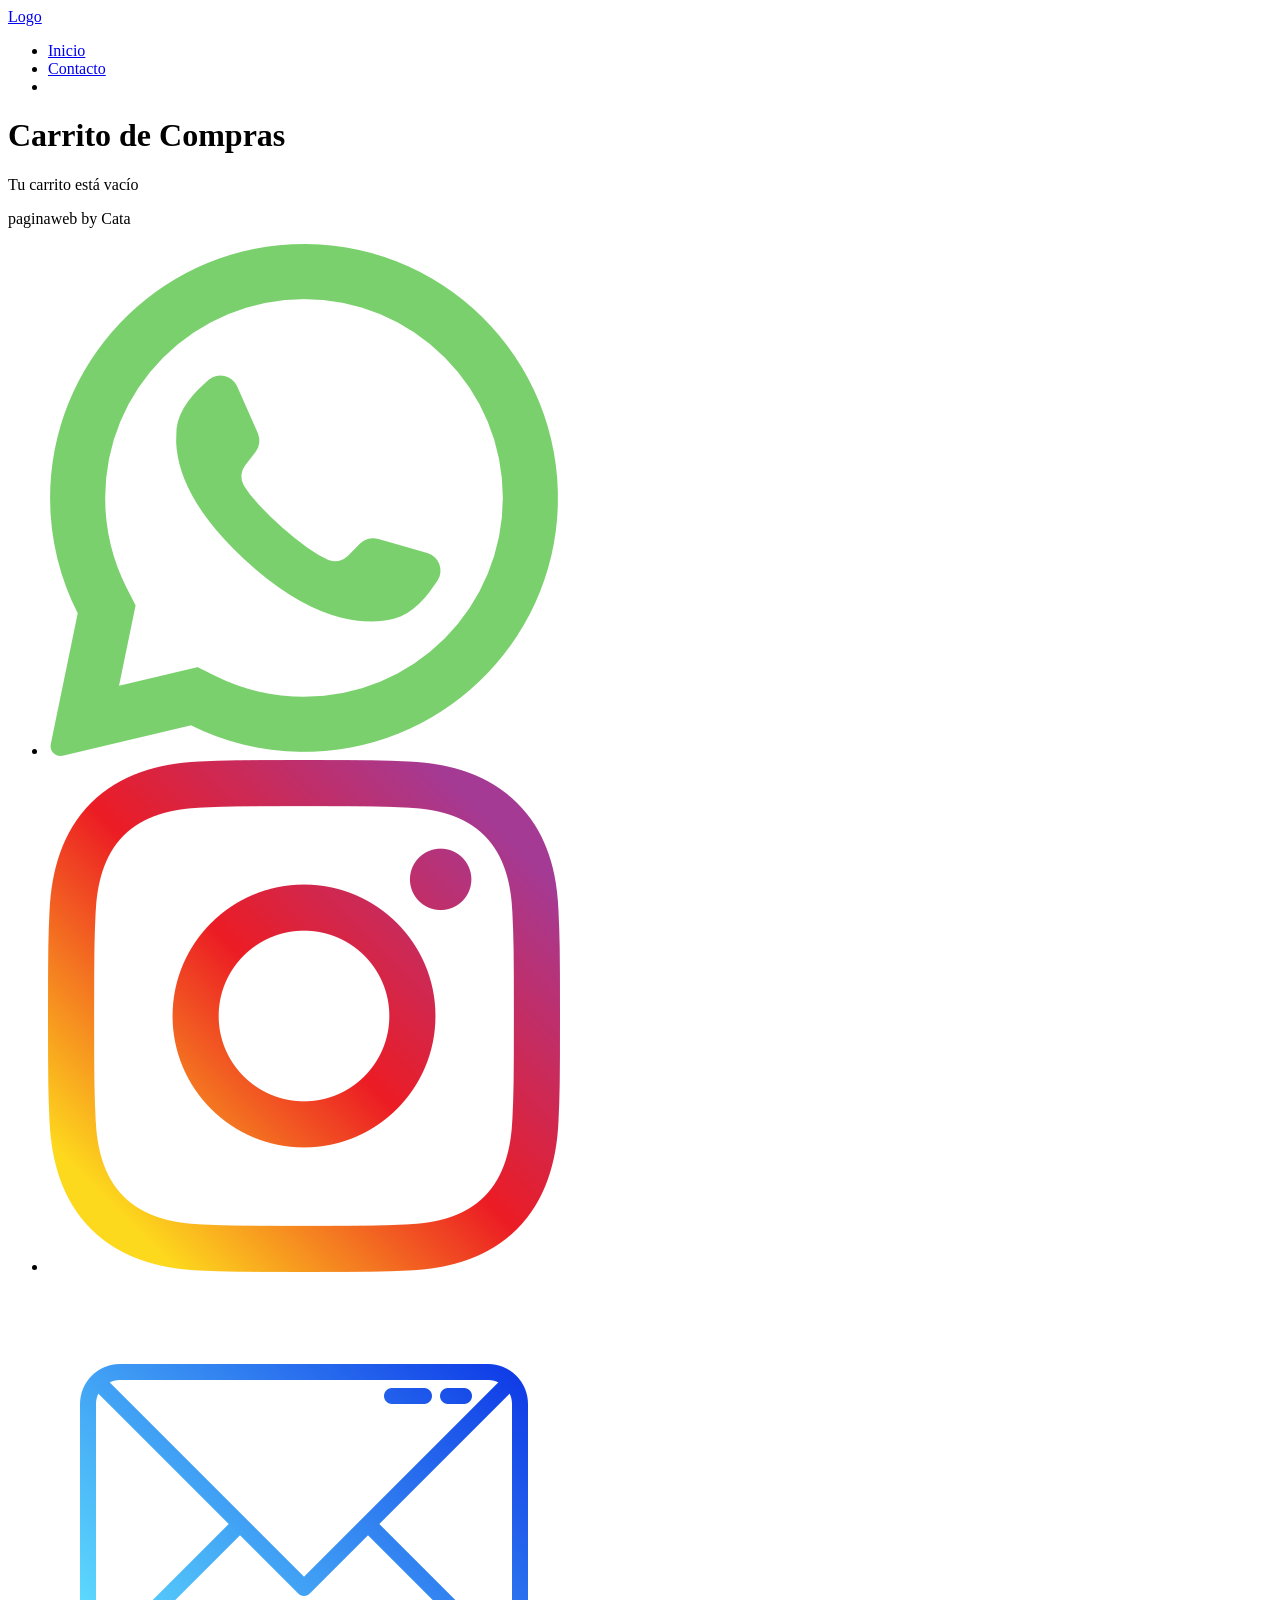
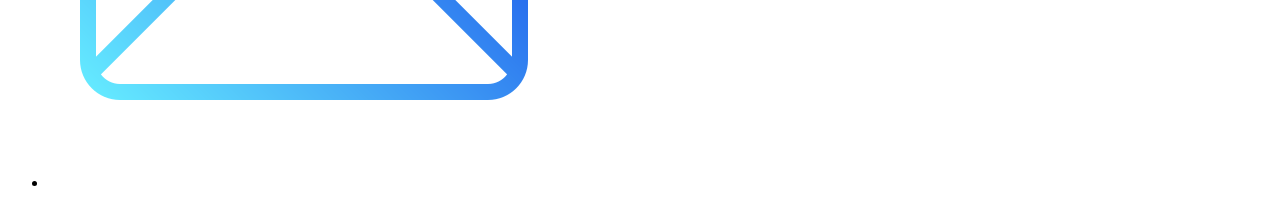
==== pages/carrito.html @ d92f4094 "+" ====
<!DOCTYPE html>
<html lang="en">
<head>
    <meta charset="UTF-8">
    <meta name="viewport" content="width=device-width, initial-scale=1.0"> 
    <link 
    href="https://fonts.googleapis.com/css2?family=Poppins:ital,wght@0,100;0,200;0,300;0,400;0,500;0,600;0,700;0,800;0,900;1,100;1,200;1,300;1,400;1,500;1,600;1,700;1,800;1,900&display=swap" 
    rel="stylesheet" /> 
    <link rel="stylesheet" href="./css/styles.css"/>
    <title>Carrito</title>
</head>


<body>
    <header>
        <div class="div-logo"> 
            <a href="../index.html"class="logo">Logo</a>
        </div>

        <nav>
            <ul>
                <li><a href="../index.html" class="home">Inicio</a></li>
                <li><a href="./contacto.html" class="contacto">Contacto</a></li>
                <li><a href="./carrito.html" class="carrito-icono">
                    <span id="contador-carrito">0</span>
                </a></li>
            </ul>
        </nav>
    </header> 


    <main>
        <h1> Carrito de Compras</h1>
        <section id="contenedor-carrito" class="contenedor-tarjetas">
            <!--productos carrito-->
        </section>

        <div id="acciones-carrito" class="acciones-carrito">
            <!--botones eliminar, finalizar carrito desde js-->
        </div>

        <section id="resumen-carrito">
            <!--resumen del carrito xd-->
        </section>
    </main> 

    <footer>
    <p>paginaweb  by Cata </p>
    <nav>
        <ul class="footer-list">
    <li><img src="../img/whatsapp-pic.png" alt="whatsapp-logo"/></li>
    <li><img src="/img/instagram-pic.png" alt="instagram-logo"/></li>
    <li><img src="../img/mail-pic.png" alt="mail-logo"/></li>
        </ul>
    </nav>    

    </footer> 

    <!--type module + enlace al carrito-->
    <script type="module" src="../js/carrito.js"></script>
</body>
</html>
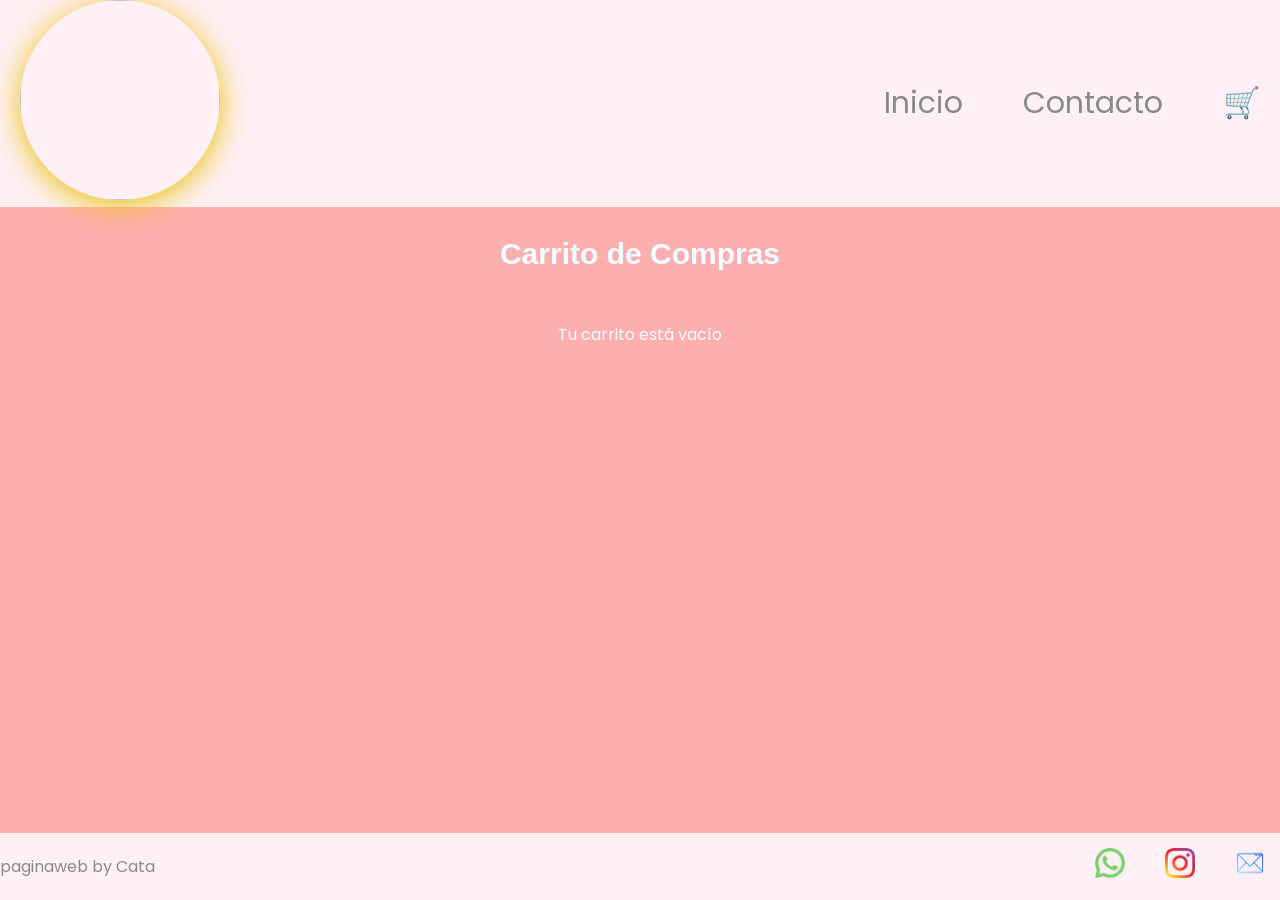
==== commit d27aa5f0: "Agregado renderizado dinámico y correcciones" ====
--- a/pages/carrito.html
+++ b/pages/carrito.html
@@ -6,7 +6,7 @@
     <link 
     href="https://fonts.googleapis.com/css2?family=Poppins:ital,wght@0,100;0,200;0,300;0,400;0,500;0,600;0,700;0,800;0,900;1,100;1,200;1,300;1,400;1,500;1,600;1,700;1,800;1,900&display=swap" 
     rel="stylesheet" /> 
-    <link rel="stylesheet" href="./css/styles.css"/>
+    <link rel="stylesheet" href="../css/styles.css"/>
     <title>Carrito</title>
 </head>
 
@@ -14,14 +14,14 @@
 <body>
     <header>
         <div class="div-logo"> 
-            <a href="../index.html"class="logo">Logo</a>
+            <a href="../index.html"> <img src="../img/logo-aura.jpg" class="logo"> </a>
         </div>
 
         <nav>
             <ul>
                 <li><a href="../index.html" class="home">Inicio</a></li>
                 <li><a href="./contacto.html" class="contacto">Contacto</a></li>
-                <li><a href="./carrito.html" class="carrito-icono">
+                <li><a href="./carrito.html" class="carrito-icono">🛒
                     <span id="contador-carrito">0</span>
                 </a></li>
             </ul>
--- a/css/styles.css
+++ b/css/styles.css
@@ -0,0 +1,275 @@
+* {
+    margin: 0;
+    padding: 0;
+    box-sizing: border-box;
+}
+
+html {
+font-size: 62.5%;
+
+}
+
+body {
+    font-family: "Poppins", sans-serif;
+    font-size: 1.6rem; 
+    background: rgb(255, 175, 175); 
+    color: azure;
+
+    display: flex; 
+    flex-direction: column;
+    height: 100vh; 
+}
+
+main {
+    width: 80%; 
+    margin: auto; 
+    padding-bottom: 2rem; 
+
+    flex: 1; 
+
+    display: flex; 
+    flex-direction: column; 
+    align-items: center; 
+} 
+
+h1 {
+    font-size:  3rem; 
+    font-weight: 800; 
+    line-height: 1.15; 
+    margin: 3rem 0; 
+} 
+
+h2 {
+    color: lavenderblush; 
+    font-size: 2.4rem; 
+    font-weight: 700; 
+    line-height: 1.2;  
+    text-align: center;  
+    margin: 3rem 0;  
+} 
+
+.btn {
+    border: none;
+    font-size: 1.6rem; 
+    font-weight: bold;  
+    padding: 1.6rem; 
+    border-radius: 1rem; 
+} 
+
+.btn:hover {
+    background-color: bisque;
+} 
+
+.btn-eliminar-carrito {
+    background-color: papayawhip; 
+    color: rgb(157, 80, 26);
+    border: none;
+} 
+
+.btn-eliminar-carrito:hover {
+    background-color: white; 
+}
+
+.btn-vaciar-carrito {
+    background-color: rgb(255, 242, 242); 
+    color: rgb(99, 99, 99); 
+    border: 2px solid 
+} 
+
+.btn-vaciar-carrito:hover {
+    background-color: rgb(255, 250, 250); 
+    color: palevioletred; 
+    border: white;
+}
+
+header,  
+footer  {
+    background: lavenderblush; 
+    color: rgb(138, 138, 138); 
+    width: 100%; 
+
+    display: flex;  
+    justify-content: space-between;  
+    align-items: center; 
+} 
+.div-logo {
+    margin-left: 2rem;  
+    font-weight: bold; 
+} 
+
+.logo {
+
+    width: 100%; 
+    height: 20rem; 
+    object-fit: cover; 
+
+    width: 200px;
+    height: 200px;
+    border-radius: 50%;
+    object-fit: cover;
+
+    box-shadow: 0px 5px 30px #e8c30c;
+}
+nav ul {
+    display: flex; 
+    list-style: none; 
+    gap: 20px; 
+    margin: 0;
+    padding: 0;
+}
+
+.contacto, .home, .carrito-icono, 
+.header-nav ul li a{
+    text-decoration: none;
+    font-size: 3rem; 
+    color: inherit; 
+    display: inline-block; 
+    padding: 2rem;
+}
+
+.header-nav{
+    margin-right: 2rem; 
+} 
+
+.header-nav ul, 
+footer .footer-list {
+    list-style: none; 
+
+    display: flex; 
+    gap: 1rem; 
+} 
+
+.footer-list img {
+    width: 6rem; 
+    padding: 1.5rem;
+} 
+
+/*:-------
+-------  
+------- colores  -------*/  
+
+.bg-primary {
+   background-color: blue; 
+}  
+
+.bg-secondary  {
+    background-color: azure;
+} 
+
+.text-light  {
+    color: white;
+}  
+
+.text-dark {
+    color: black; 
+}  
+
+.text-secondary {
+    color: azure;
+} 
+
+/* -------------------
+----------- HOME ---------
+---------------------*/  
+
+.parrafo {
+    width: 80%; 
+    text-align: center; 
+    font-size: 2rem; 
+    padding: 5rem; 
+} 
+
+.contenedor-tarjetas {
+    margin-top: 2rem; 
+    display: flex; 
+    justify-content: center; 
+    flex-wrap: wrap; 
+    gap: 7rem; 
+}
+
+.card {
+    background-color: lightcoral; 
+    width: 30rem; 
+
+    border-radius: 1rem; 
+    overflow: hidden; 
+
+    display: flex; 
+    flex-direction: column; 
+    align-items: center; 
+    gap: 2rem; 
+    padding-bottom: 2rem; 
+    
+
+} 
+
+.card img {
+    width: 100%; 
+    height: 30rem; 
+    object-fit: cover;
+} 
+
+/*-------------
+-------CONTACTO------
+-----------------*/  
+
+.titulo-contacto {
+    background-color: lightcoral; 
+    color: azure; 
+    width: 100%; 
+    max-width: 50rem; 
+    font-size: 2rem; 
+    padding: 3rem; 
+    border-radius: 1rem; 
+
+    box-shadow: 0 10px 30px rgba(255, 255, 255, 0.3); 
+} 
+
+.grupo-input {
+    display: flex; 
+    flex-direction: column; 
+    gap: 0.8rem; 
+    margin-bottom: 2rem;
+}
+
+.grupo-input input, 
+.grupo-input textarea {
+    border: none; 
+    background-color: transparent; 
+    border-bottom: solid 2px rgb(255, 99, 120);  
+    margin-bottom: 3rem; 
+}
+
+.grupo-input textarea {
+    min-height: 10rem; 
+    resize: vertical;
+} 
+
+
+/*---------------------------
+------------Carrito----------
+-----------------------------*/
+
+.mensaje-carrito-vacio {
+    font-size: 2.5rem; 
+    margin-top: center; 
+}
+.acciones-carrito {
+    margin-top: 2rem;
+}
+
+/* ------------------------------
+--------- media queries -----------
+-------------------------------*/  
+
+@media (max-width: 600px) {
+    header, 
+    footer {
+        flex-direction: column;
+    } 
+
+    .header-nav, 
+    .div-logo { 
+        margin: 0;
+    }
+}
